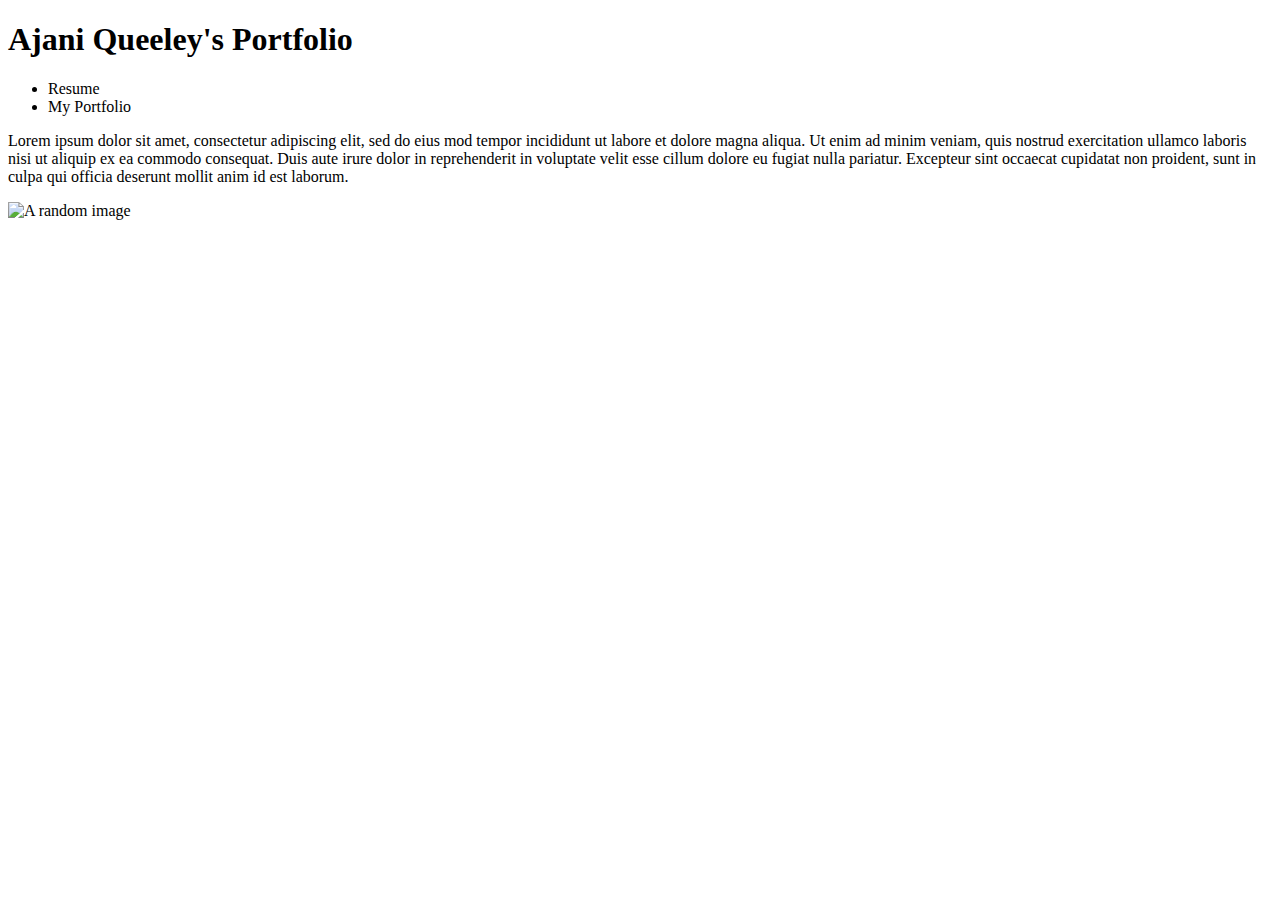
==== index.html @ babdc691 "added style and pages" ====
<!DOCTYPE html>
<html lang="en">
<head>
    <meta charset="UTF-8">
    <meta http-equiv="X-UA-Compatible" content="IE=edge">
    <meta name="viewport" content="width=device-width, initial-scale=1.0">
    <title>Dallas Portfolio</title>
</head>
<body>
<!--My Header-->
<header>
    <h1>Ajani Queeley's Portfolio</h1>

    <div>
    <!--My Nav Dropdown-->
    <ul>
        <li>Resume</li>
        <li>My Portfolio</li>
    </ul>
    </div>
</header>

<div>
<!--About Me-->
    <div>
        <p>Lorem ipsum dolor sit amet, consectetur adipiscing elit, sed do eius
        mod tempor incididunt ut labore et dolore magna aliqua. Ut enim ad minim veniam, quis 
        nostrud exercitation ullamco laboris nisi ut aliquip ex ea commodo consequat. 
        Duis aute irure dolor in reprehenderit in voluptate velit esse cillum dolore eu fugiat nulla pariatur. 
        Excepteur sint occaecat cupidatat non proident, sunt in culpa qui officia deserunt mollit anim id est laborum.
        </p>
    </div>
        <div>
        <!--My image-->
            <img src ='https://i.picsum.photos/id/469/200/300.jpg?hmac=XkjIV9jof2hkk4eUpQpbQVMBiSTfqdlJxIdlcIdEM6Q'
            alt = 'A random image'
            />
        </div>
</div>

<div>
<!--Contact Me-->

    <div>
    <!--My Form to Contact-->
        <form>
        
        </form>
    </div>

</div>

    <footer>

    </footer>
    
</body>
</html>
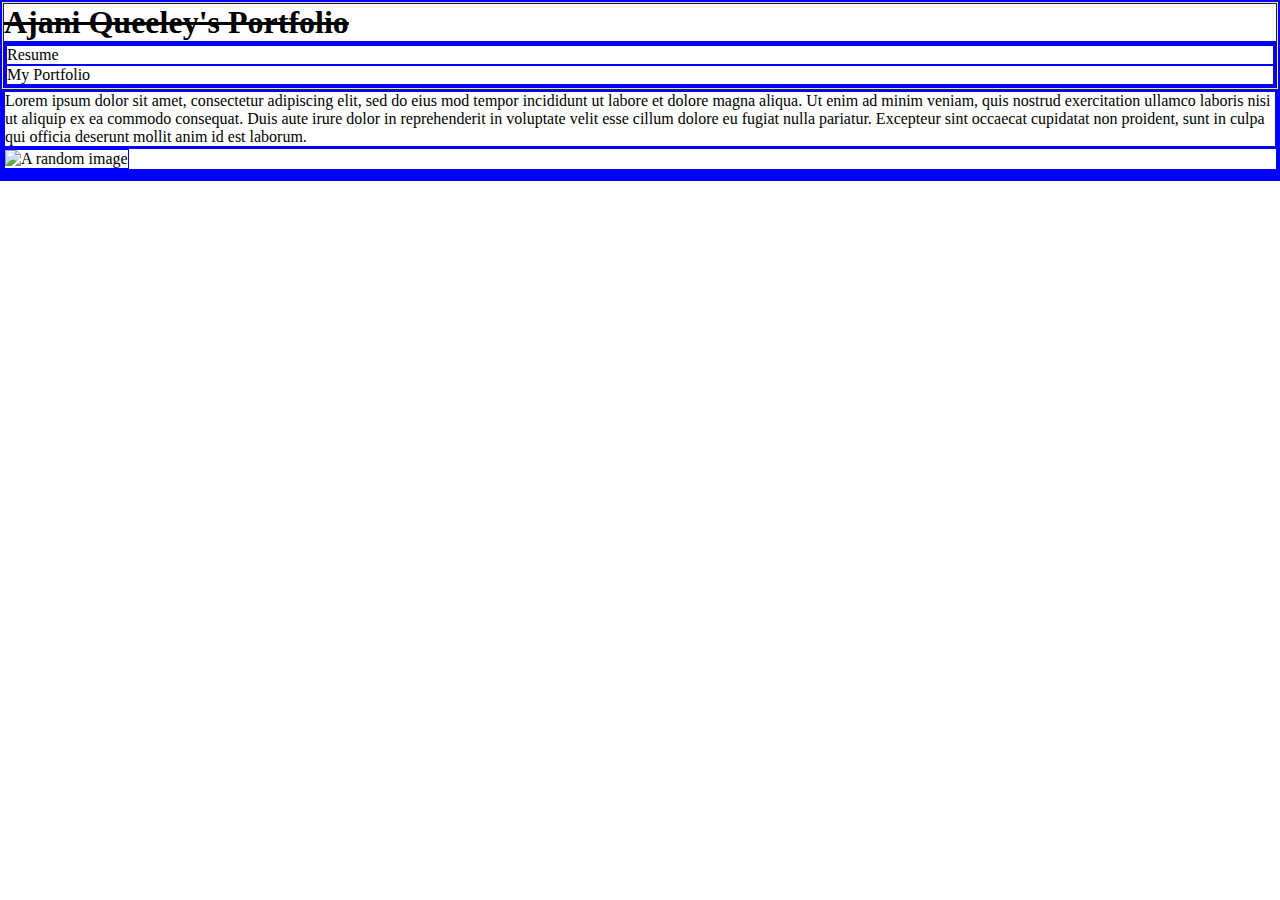
==== commit 82de81ad: "added style" ====
--- a/index.html
+++ b/index.html
@@ -5,6 +5,7 @@
     <meta http-equiv="X-UA-Compatible" content="IE=edge">
     <meta name="viewport" content="width=device-width, initial-scale=1.0">
     <title>Dallas Portfolio</title>
+    <link rel="stylesheet" type="text/css" href="/css/style.css">
 </head>
 <body>
 <!--My Header-->
@@ -13,10 +14,12 @@
 
     <div>
     <!--My Nav Dropdown-->
-    <ul>
-        <li>Resume</li>
-        <li>My Portfolio</li>
-    </ul>
+    <nav>
+        <ul>
+            <li>Resume</li>
+            <li>My Portfolio</li>
+        </ul>
+    </nav>
     </div>
 </header>
 
--- a/css/style.css
+++ b/css/style.css
@@ -0,0 +1,14 @@
+* {
+    box-sizing: border-box;
+    margin: 0;
+    padding: 0;
+    border: 1px solid blue;
+}
+
+header {
+    border: 1px solid yellow
+}
+
+h1{
+    text-decoration: line-through;
+}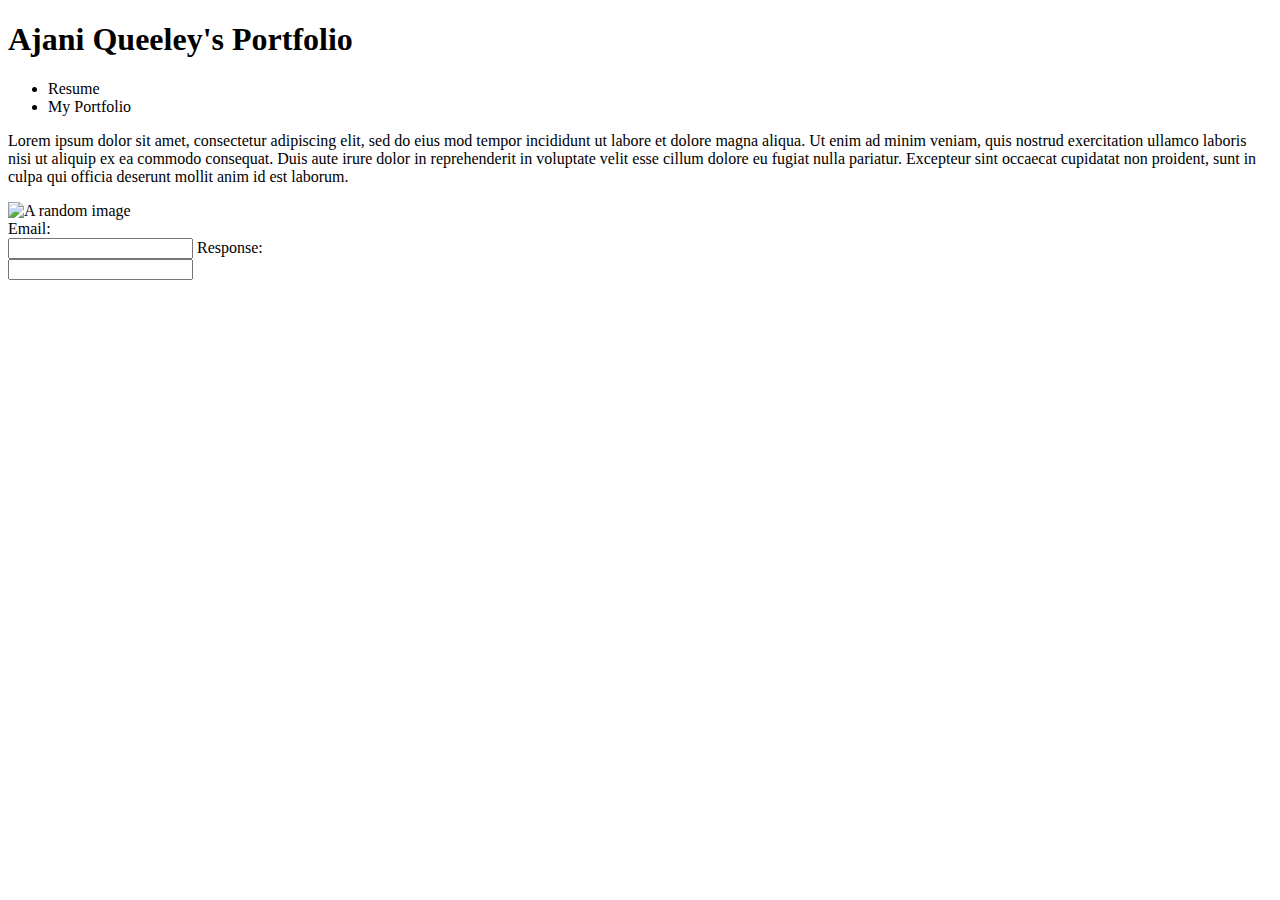
==== commit e028d6f2: "pushing to netlify" ====
--- a/index.html
+++ b/index.html
@@ -5,27 +5,25 @@
     <meta http-equiv="X-UA-Compatible" content="IE=edge">
     <meta name="viewport" content="width=device-width, initial-scale=1.0">
     <title>Dallas Portfolio</title>
-    <link rel="stylesheet" type="text/css" href="/css/style.css">
+    <link rel="stylesheet" type="text/css" href="C:\Users\aquee\desktop\perscholas\mycode\dallas_portfolio\css\style.css">
 </head>
 <body>
 <!--My Header-->
 <header>
     <h1>Ajani Queeley's Portfolio</h1>
 
-    <div>
-    <!--My Nav Dropdown-->
     <nav>
+        <!--My Nav Dropdown-->
         <ul>
             <li>Resume</li>
             <li>My Portfolio</li>
         </ul>
     </nav>
-    </div>
 </header>
 
 <div>
 <!--About Me-->
-    <div>
+    <div class="myText">
         <p>Lorem ipsum dolor sit amet, consectetur adipiscing elit, sed do eius
         mod tempor incididunt ut labore et dolore magna aliqua. Ut enim ad minim veniam, quis 
         nostrud exercitation ullamco laboris nisi ut aliquip ex ea commodo consequat. 
@@ -33,28 +31,27 @@
         Excepteur sint occaecat cupidatat non proident, sunt in culpa qui officia deserunt mollit anim id est laborum.
         </p>
     </div>
-        <div>
+    <div class="myImg">
         <!--My image-->
             <img src ='https://i.picsum.photos/id/469/200/300.jpg?hmac=XkjIV9jof2hkk4eUpQpbQVMBiSTfqdlJxIdlcIdEM6Q'
             alt = 'A random image'
             />
-        </div>
+    </div>
 </div>
 
 <div>
 <!--Contact Me-->
 
-    <div>
-    <!--My Form to Contact-->
-        <form>
-        
-        </form>
-    </div>
-
 </div>
 
     <footer>
-
+        <!--Form to Contact Me--> 
+        <form>
+            <label for = "email">Email:</label><br>
+            <input type = "text" id = "email" name = "email"<br>
+            <label for = "response">Response:</label><br>
+            <input type = "text" id "response" name = "response">
+        </form>
     </footer>
     
 </body>
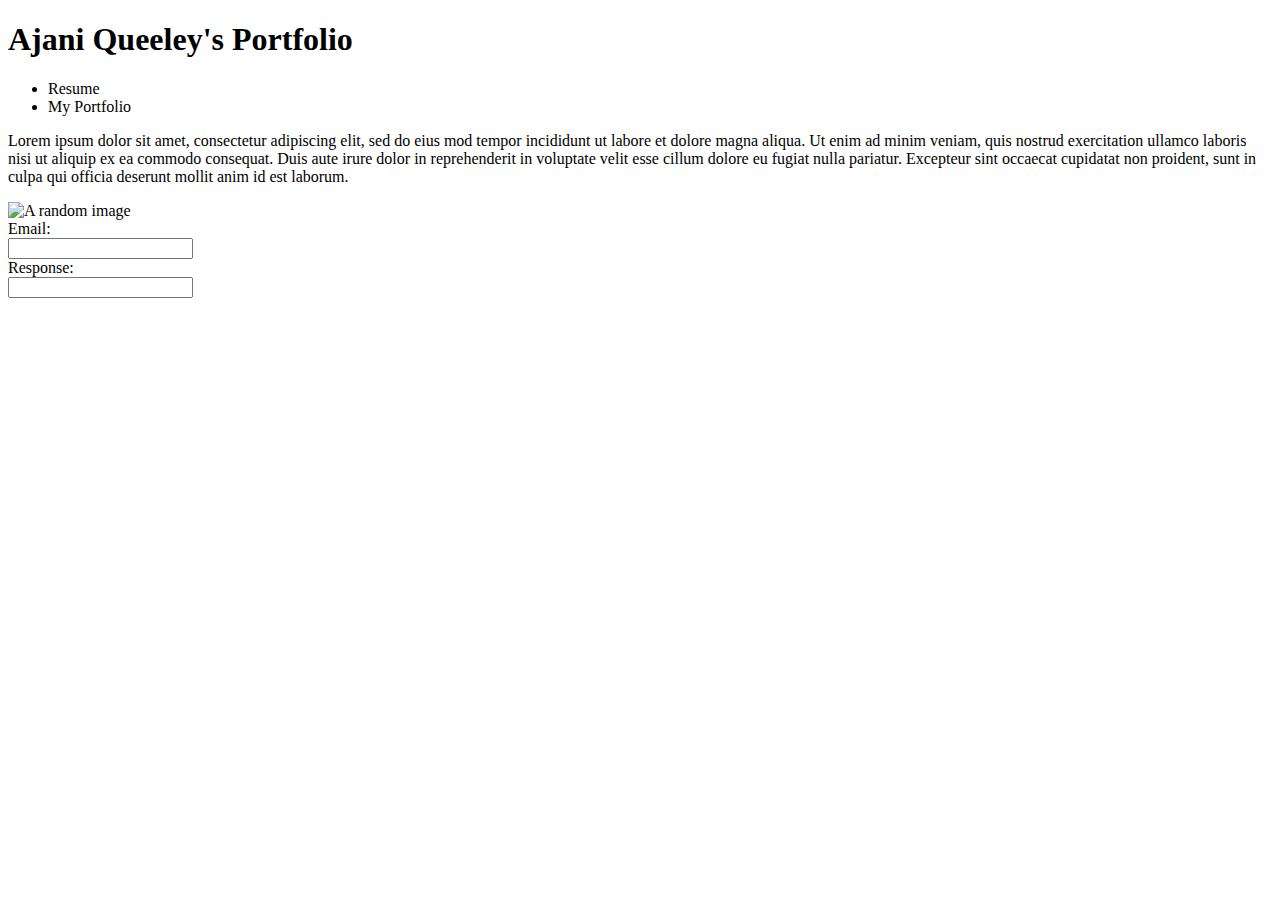
==== commit 0f0e11ab: "stylesheet add" ====
--- a/index.html
+++ b/index.html
@@ -48,7 +48,7 @@
         <!--Form to Contact Me--> 
         <form>
             <label for = "email">Email:</label><br>
-            <input type = "text" id = "email" name = "email"<br>
+            <input type = "text" id = "email" name = "email"><br>
             <label for = "response">Response:</label><br>
             <input type = "text" id "response" name = "response">
         </form>
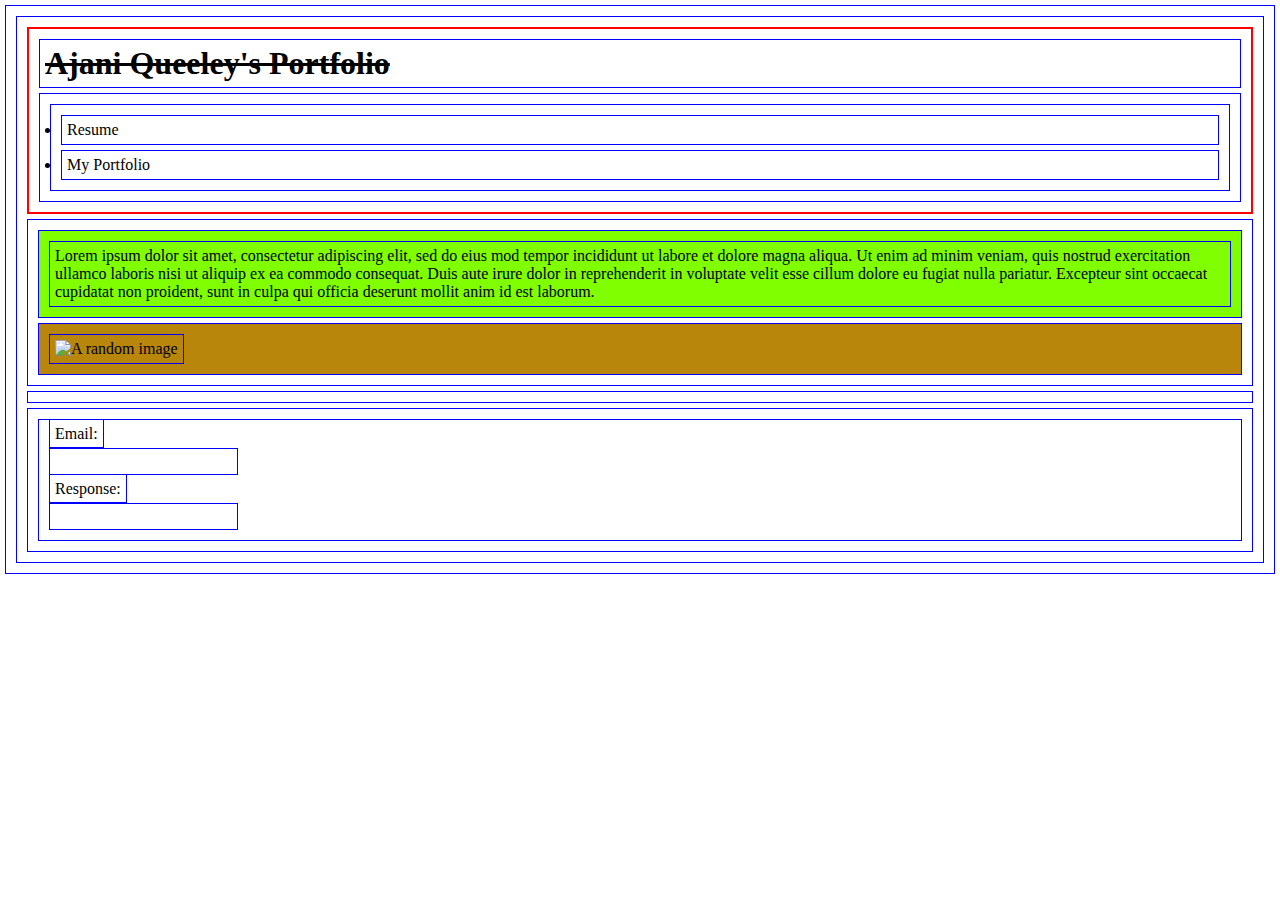
==== commit 30c71095: "stylesheet link change" ====
--- a/index.html
+++ b/index.html
@@ -5,7 +5,7 @@
     <meta http-equiv="X-UA-Compatible" content="IE=edge">
     <meta name="viewport" content="width=device-width, initial-scale=1.0">
     <title>Dallas Portfolio</title>
-    <link rel="stylesheet" type="text/css" href="C:\Users\aquee\desktop\perscholas\mycode\dallas_portfolio\css\style.css">
+    <link rel="stylesheet" type="text/css" href="css\style.css">
 </head>
 <body>
 <!--My Header-->
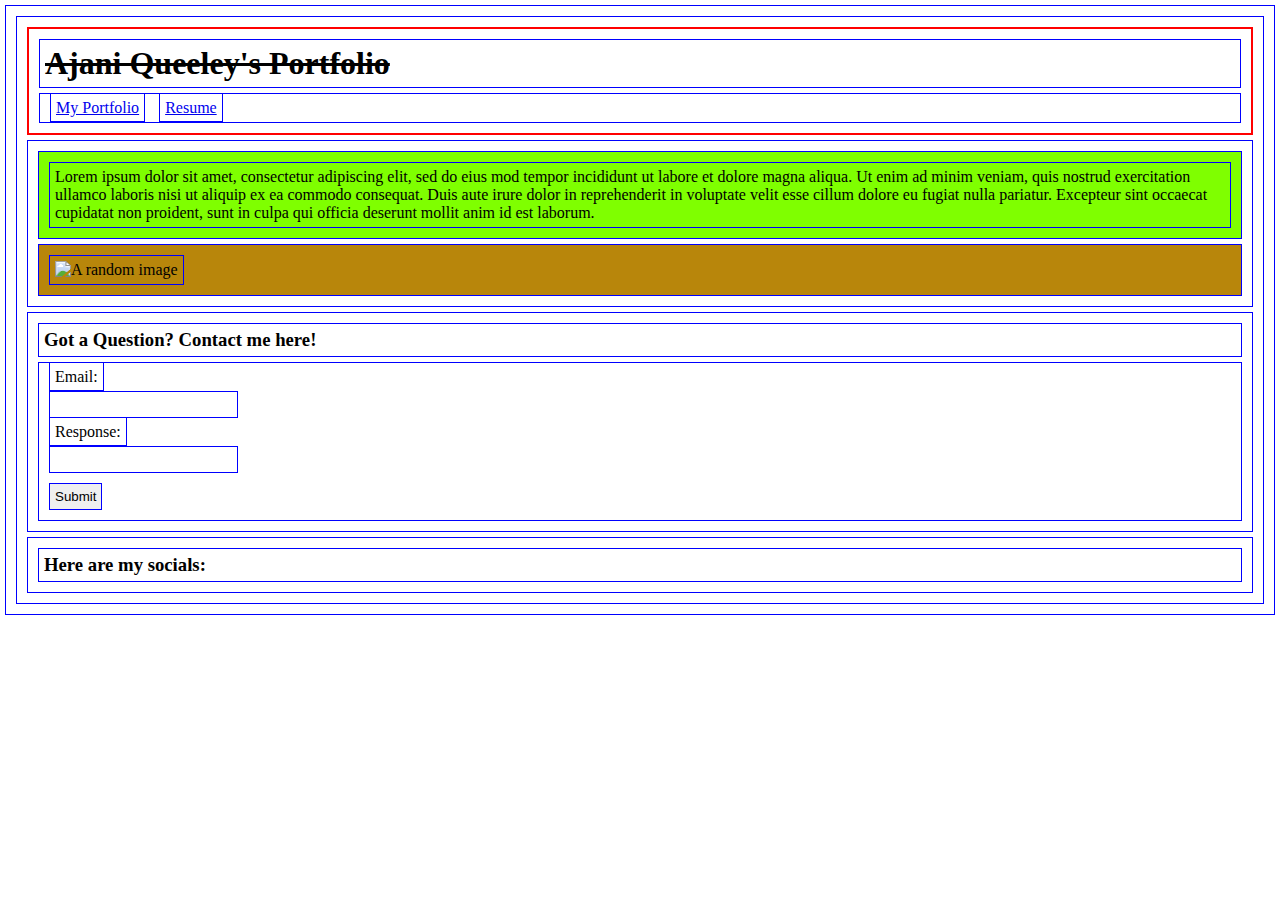
==== commit 3e5357f5: "added new pages and video" ====
--- a/index.html
+++ b/index.html
@@ -14,11 +14,10 @@
 
     <nav>
         <!--My Nav Dropdown-->
-        <ul>
-            <li>Resume</li>
-            <li>My Portfolio</li>
-        </ul>
+        <a href ="pages\myPortfolio.html">My Portfolio</a>
+        <a href ="pages/resume.html">Resume</a>
     </nav>
+    
 </header>
 
 <div>
@@ -40,19 +39,23 @@
 </div>
 
 <div>
-<!--Contact Me-->
+     <!--Form to Contact Me--> 
+     <h3>Got a Question? Contact me here!</h3>
+     <form>
+        <label for = "email">Email:</label><br>
+        <input type = "email" id = "email" name = "email"><br>
+        <label for = "response">Response:</label><br>
+        <input type = "text" id = "response" name = "response"><br>
+        <button id = "button">Submit</button>
+    </form>
 
 </div>
 
     <footer>
-        <!--Form to Contact Me--> 
-        <form>
-            <label for = "email">Email:</label><br>
-            <input type = "text" id = "email" name = "email"><br>
-            <label for = "response">Response:</label><br>
-            <input type = "text" id "response" name = "response">
-        </form>
+       <!--Contact Me-->
+       <h3>Here are my socials:</h3>
     </footer>
     
 </body>
+
 </html>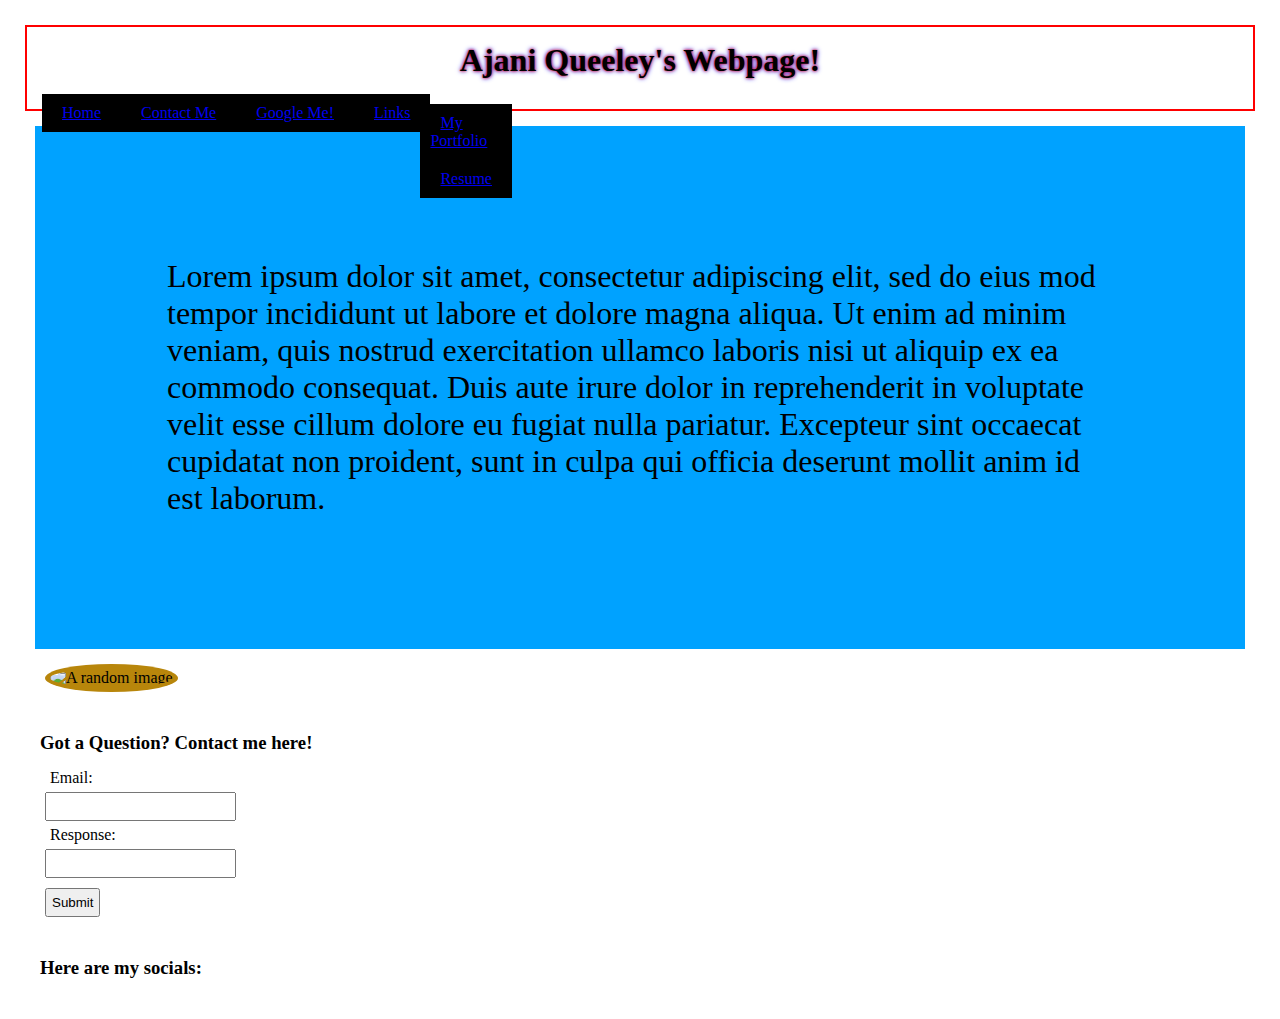
==== commit f486fb78: "Attempting css" ====
--- a/index.html
+++ b/index.html
@@ -10,14 +10,25 @@
 <body>
 <!--My Header-->
 <header>
-    <h1>Ajani Queeley's Portfolio</h1>
+    <h1>Ajani Queeley's Webpage!</h1>
+
 
     <nav>
-        <!--My Nav Dropdown-->
-        <a href ="pages\myPortfolio.html">My Portfolio</a>
-        <a href ="pages/resume.html">Resume</a>
+        <!--My Nav Dropdown--> 
+        <ul>
+            <li><a href ="index.html">Home</a></li>
+            <li><a href ="#contact-me">Contact Me</a></li>
+            <li><a href ="https://www.google.com/search?q=ajani+queeley&oq=ajani+queeley&aqs=chrome..69i57j69i65j69i61.3968j0j7&sourceid=chrome&ie=UTF-8">Google Me!</a></li>
+            <li><a href ="#">Links</a>
+                <ul class="dropdown"> 
+                    <li><a href ="pages\myPortfolio.html">My Portfolio</a></li>
+                    <li><a href ="pages/resume.html">Resume</a></li>
+                </ul>
+            </li>
+        </ul>
+            
     </nav>
-    
+
 </header>
 
 <div>
@@ -30,15 +41,15 @@
         Excepteur sint occaecat cupidatat non proident, sunt in culpa qui officia deserunt mollit anim id est laborum.
         </p>
     </div>
-    <div class="myImg">
+    <div>
         <!--My image-->
-            <img src ='https://i.picsum.photos/id/469/200/300.jpg?hmac=XkjIV9jof2hkk4eUpQpbQVMBiSTfqdlJxIdlcIdEM6Q'
+            <img class="myImg" src ='https://i.picsum.photos/id/469/200/300.jpg?hmac=XkjIV9jof2hkk4eUpQpbQVMBiSTfqdlJxIdlcIdEM6Q'
             alt = 'A random image'
             />
     </div>
 </div>
 
-<div>
+<div id="contact-me">
      <!--Form to Contact Me--> 
      <h3>Got a Question? Contact me here!</h3>
      <form>
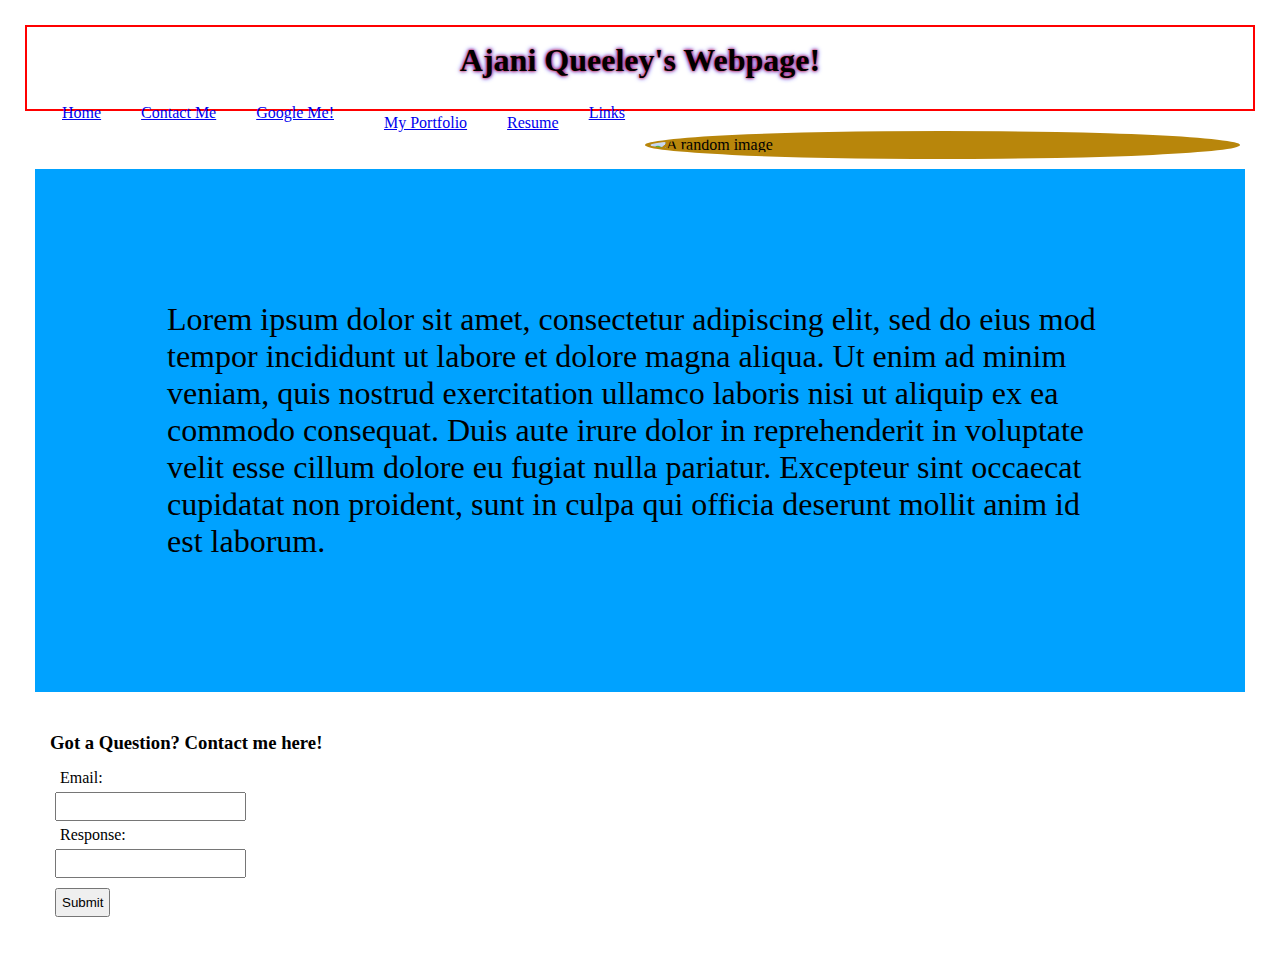
==== commit e9c90216: "Linking css" ====
--- a/index.html
+++ b/index.html
@@ -33,6 +33,12 @@
 
 <div>
 <!--About Me-->
+    <div>
+    <!--My image-->
+        <img class="myImg" src ='https://i.picsum.photos/id/469/200/300.jpg?hmac=XkjIV9jof2hkk4eUpQpbQVMBiSTfqdlJxIdlcIdEM6Q'
+        alt = 'A random image'
+        />
+    </div>
     <div class="myText">
         <p>Lorem ipsum dolor sit amet, consectetur adipiscing elit, sed do eius
         mod tempor incididunt ut labore et dolore magna aliqua. Ut enim ad minim veniam, quis 
@@ -41,30 +47,25 @@
         Excepteur sint occaecat cupidatat non proident, sunt in culpa qui officia deserunt mollit anim id est laborum.
         </p>
     </div>
-    <div>
-        <!--My image-->
-            <img class="myImg" src ='https://i.picsum.photos/id/469/200/300.jpg?hmac=XkjIV9jof2hkk4eUpQpbQVMBiSTfqdlJxIdlcIdEM6Q'
-            alt = 'A random image'
-            />
-    </div>
+    
 </div>
 
-<div id="contact-me">
-     <!--Form to Contact Me--> 
-     <h3>Got a Question? Contact me here!</h3>
-     <form>
-        <label for = "email">Email:</label><br>
-        <input type = "email" id = "email" name = "email"><br>
-        <label for = "response">Response:</label><br>
-        <input type = "text" id = "response" name = "response"><br>
-        <button id = "button">Submit</button>
-    </form>
 
-</div>
 
     <footer>
        <!--Contact Me-->
-       <h3>Here are my socials:</h3>
+       <div id="contact-me">
+        <!--Form to Contact Me--> 
+        <h3>Got a Question? Contact me here!</h3>
+        <form>
+           <label for = "email">Email:</label><br>
+           <input type = "email" id = "email" name = "email"><br>
+           <label for = "response">Response:</label><br>
+           <input type = "text" id = "response" name = "response"><br>
+           <button id = "button">Submit</button>
+       </form>
+   
+   </div>
     </footer>
     
 </body>
